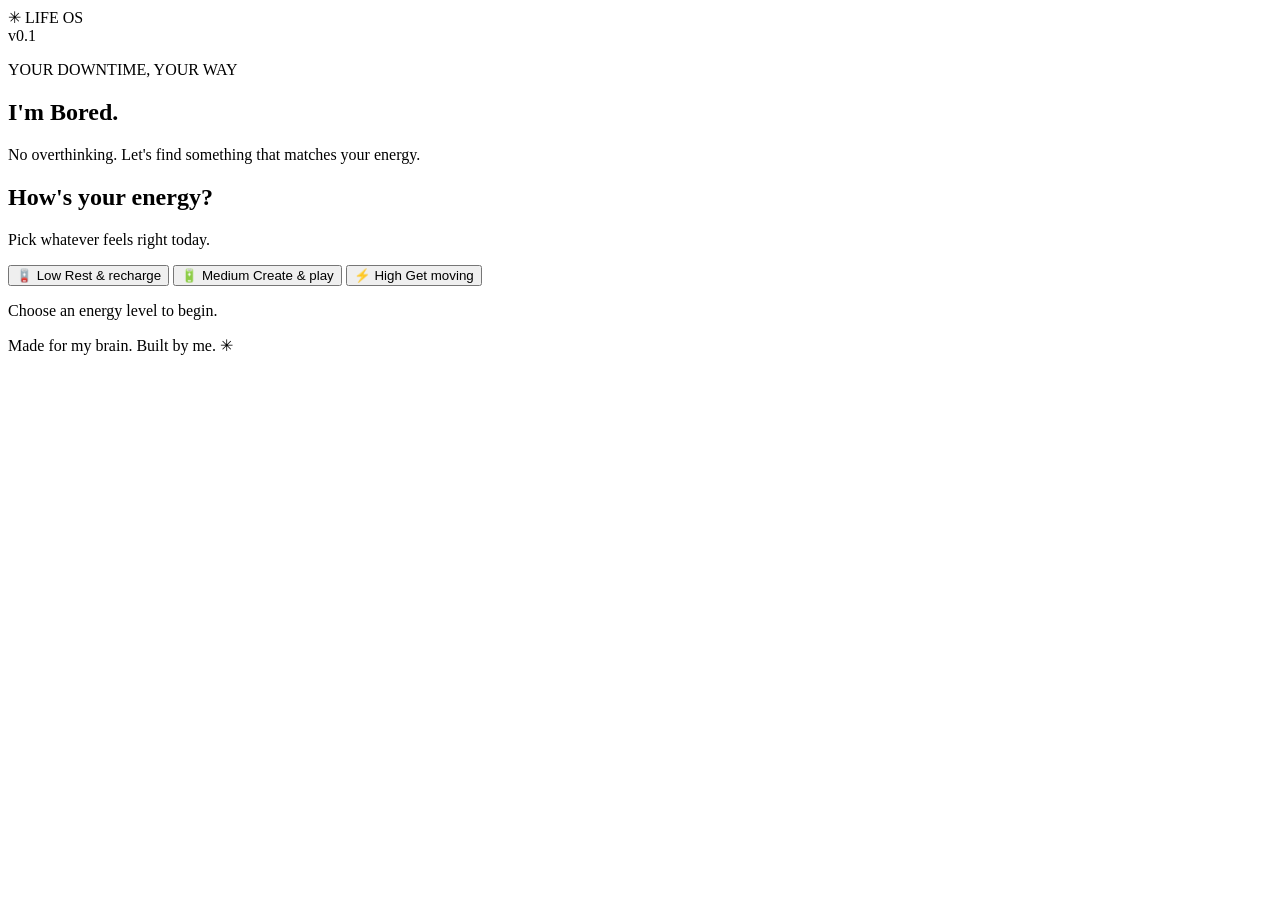
==== index.html @ 5e1a7235 "Add initial HTML structure for Life OS app" ====
<!DOCTYPE html>
<html lang="en">
<head>
  <meta charset="UTF-8">
  <meta name="viewport" content="width=device-width, initial-scale=1">
  <meta name="theme-color" content="#111715">

  <title>Life OS | I'm Bored</title>

  <link rel="stylesheet" href="./css/style.css">
  <script src="./js/app.js" defer></script>
</head>

<body>
  <main class="app">
    <header class="topbar">
      <div class="brand">
        <span class="brand-icon">✳</span>
        <span>LIFE OS</span>
      </div>
      <span class="version">v0.1</span>
    </header>

    <section class="intro">
      <p class="eyebrow">YOUR DOWNTIME, YOUR WAY</p>
      <h1>I'm Bored<span class="accent">.</span></h1>
      <p class="subtitle">
        No overthinking. Let's find something
        that matches your energy.
      </p>
    </section>

    <section class="energy-section">
      <h2>How's your energy?</h2>
      <p class="section-description">
        Pick whatever feels right today.
      </p>

      <div class="energy-grid">
        <button class="energy-card low"
                data-energy="Low"
                aria-pressed="false">
          <span class="emoji">🪫</span>
          <span class="energy-name">Low</span>
          <span class="energy-note">Rest & recharge</span>
        </button>

        <button class="energy-card medium"
                data-energy="Medium"
                aria-pressed="false">
          <span class="emoji">🔋</span>
          <span class="energy-name">Medium</span>
          <span class="energy-note">Create & play</span>
        </button>

        <button class="energy-card high"
                data-energy="High"
                aria-pressed="false">
          <span class="emoji">⚡</span>
          <span class="energy-name">High</span>
          <span class="energy-note">Get moving</span>
        </button>
      </div>

      <p id="selection" class="selection" role="status">
        Choose an energy level to begin.
      </p>
    </section>

    <footer>Made for my brain. Built by me. ✳</footer>
  </main>
</body>
</html>
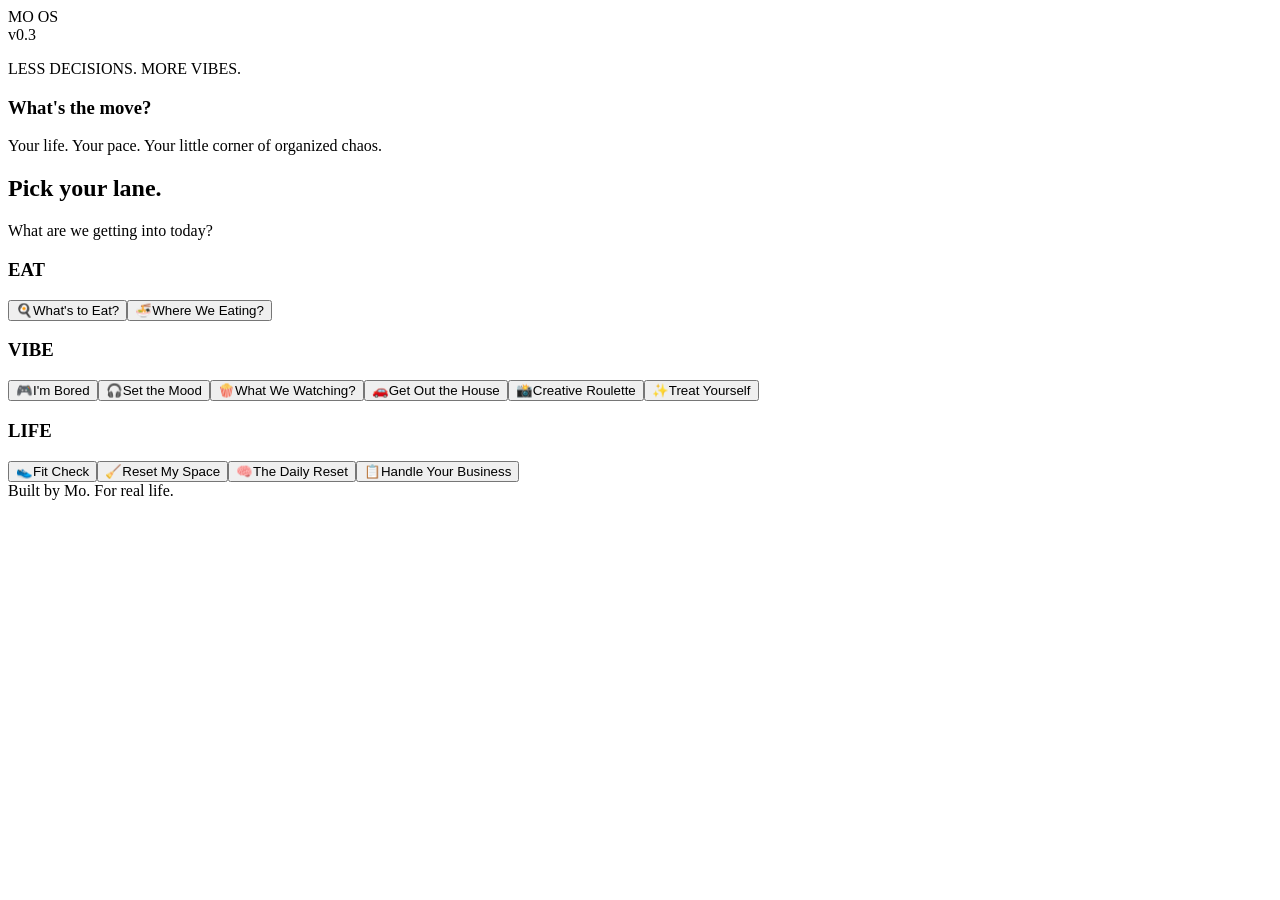
==== commit e4b2d4b8: "MO OS v0.5 - Food menus and navigation" ====
--- a/index.html
+++ b/index.html
@@ -1,74 +1,327 @@
 
 <!DOCTYPE html>
 <html lang="en">
+
 <head>
   <meta charset="UTF-8">
   <meta name="viewport" content="width=device-width, initial-scale=1">
-  <meta name="theme-color" content="#111715">
-
-  <title>Life OS | I'm Bored</title>
-
+  <meta name="theme-color" content="#121312">
+
+  <title>MO OS | My Life, My Way</title>
+
+  <!-- Styles -->
   <link rel="stylesheet" href="./css/style.css">
+
+  <!-- Data -->
+  <script src="./js/activities.js" defer></script>
+  <script src="./js/menus.js" defer></script>
+
+  <!-- Application Logic -->
   <script src="./js/app.js" defer></script>
 </head>
 
 <body>
+
   <main class="app">
+
+    <!-- =========================
+         GLOBAL HEADER
+    ========================== -->
+
     <header class="topbar">
+
       <div class="brand">
-        <span class="brand-icon">✳</span>
-        <span>LIFE OS</span>
+        <span class="brand-mark"></span>
+        <span class="brand-text">MO OS</span>
       </div>
-      <span class="version">v0.1</span>
+
+      <span class="version">v0.3</span>
+
     </header>
 
-    <section class="intro">
-      <p class="eyebrow">YOUR DOWNTIME, YOUR WAY</p>
-      <h1>I'm Bored<span class="accent">.</span></h1>
-      <p class="subtitle">
-        No overthinking. Let's find something
-        that matches your energy.
-      </p>
+
+    <!-- =========================
+         HOME SCREEN
+    ========================== -->
+
+    <section id="home-screen" class="screen">
+
+      <section class="hero">
+
+        <p class="eyebrow">
+          LESS DECISIONS. MORE VIBES.
+        </p>
+
+        <h1>
+          What's the move<span class="accent">?</span>
+        </h1>
+
+        <p class="subtitle">
+          Your life. Your pace. Your little corner
+          of organized chaos.
+        </p>
+
+      </section>
+
+
+      <!-- MAIN MENU -->
+
+      <section class="module-section">
+
+        <h2>Pick your lane.</h2>
+
+        <p class="section-description">
+          What are we getting into today?
+        </p>
+
+        <!--
+          Menu cards will be generated
+          automatically from menus.js.
+
+          Groups:
+          EAT
+          VIBE
+          LIFE
+        -->
+
+        <div id="extra-menus"></div>
+
+      </section>
+
+      <!-- Temporary compatibility button.
+           Keeps existing app.js working
+           until we update it in File 4. -->
+      <button
+        id="open-bored"
+        type="button"
+        hidden
+      >
+        Open I'm Bored
+      </button>
+
     </section>
 
-    <section class="energy-section">
-      <h2>How's your energy?</h2>
-      <p class="section-description">
-        Pick whatever feels right today.
-      </p>
-
-      <div class="energy-grid">
-        <button class="energy-card low"
-                data-energy="Low"
-                aria-pressed="false">
-          <span class="emoji">🪫</span>
-          <span class="energy-name">Low</span>
-          <span class="energy-note">Rest & recharge</span>
-        </button>
-
-        <button class="energy-card medium"
-                data-energy="Medium"
-                aria-pressed="false">
-          <span class="emoji">🔋</span>
-          <span class="energy-name">Medium</span>
-          <span class="energy-note">Create & play</span>
-        </button>
-
-        <button class="energy-card high"
-                data-energy="High"
-                aria-pressed="false">
-          <span class="emoji">⚡</span>
-          <span class="energy-name">High</span>
-          <span class="energy-note">Get moving</span>
-        </button>
+
+    <!-- =========================
+         I'M BORED SCREEN
+    ========================== -->
+
+    <section id="bored-screen" class="screen" hidden>
+
+      <!-- Back Navigation -->
+
+      <button
+        id="back-home"
+        class="back-button"
+        type="button"
+      >
+        ← Main Menu
+      </button>
+
+
+      <!-- Introduction -->
+
+      <section class="hero hero-compact">
+
+        <p class="eyebrow">
+          NO OVERTHINKING. JUST PICK A VIBE.
+        </p>
+
+        <h1>
+          I'm Bored<span class="accent">.</span>
+        </h1>
+
+        <p class="subtitle">
+          Pick your energy and let's find
+          something worth doing.
+        </p>
+
+      </section>
+
+
+      <!-- Energy Selection -->
+
+      <section class="energy-section">
+
+        <h2>How we feeling?</h2>
+
+        <p class="section-description">
+          Be honest. Low is valid.
+        </p>
+
+
+        <div class="energy-grid">
+
+          <!-- LOW ENERGY -->
+
+          <button
+            class="energy-card low"
+            data-energy="Low"
+            aria-pressed="false"
+            type="button"
+          >
+
+            <span class="emoji">🪫</span>
+
+            <span class="energy-name">
+              Low
+            </span>
+
+            <span class="energy-note">
+              soft mode
+            </span>
+
+          </button>
+
+
+          <!-- MEDIUM ENERGY -->
+
+          <button
+            class="energy-card medium"
+            data-energy="Medium"
+            aria-pressed="false"
+            type="button"
+          >
+
+            <span class="emoji">🔋</span>
+
+            <span class="energy-name">
+              Medium
+            </span>
+
+            <span class="energy-note">
+              steady mode
+            </span>
+
+          </button>
+
+
+          <!-- HIGH ENERGY -->
+
+          <button
+            class="energy-card high"
+            data-energy="High"
+            aria-pressed="false"
+            type="button"
+          >
+
+            <span class="emoji">⚡</span>
+
+            <span class="energy-name">
+              High
+            </span>
+
+            <span class="energy-note">
+              let's do stuff
+            </span>
+
+          </button>
+
+        </div>
+
+
+        <!-- Activity Suggestion -->
+
+        <div class="suggestion-card">
+
+          <p class="suggestion-label">
+            TODAY'S MOVE
+          </p>
+
+          <p
+            id="selection"
+            class="selection"
+            role="status"
+          >
+            Choose an energy level to begin.
+          </p>
+
+          <button
+            id="reroll-button"
+            class="reroll-button"
+            type="button"
+            hidden
+          >
+            🎲 Try another
+          </button>
+
+        </div>
+
+      </section>
+
+    </section>
+
+
+    <!-- =========================
+         SHARED MENU SCREEN
+    ========================== -->
+
+    <section id="module-screen" class="screen" hidden>
+
+      <!-- Back Navigation -->
+
+      <button
+        id="module-back"
+        class="back-button"
+        type="button"
+      >
+        ← Main Menu
+      </button>
+
+
+      <!-- Menu Header -->
+
+      <section class="hero hero-compact">
+
+        <p
+          id="module-label"
+          class="eyebrow"
+        >
+          MO OS
+        </p>
+
+        <h1 id="module-title">
+          Your Menu
+        </h1>
+
+        <p
+          id="module-description"
+          class="subtitle"
+        ></p>
+
+      </section>
+
+
+      <!-- Menu Content -->
+
+      <div
+        id="module-content"
+        class="module-landing"
+      >
+
+        <p class="suggestion-label">
+          YOUR SPACE
+        </p>
+
+        <p>
+          We're getting this one ready.
+          More good stuff coming.
+        </p>
+
       </div>
 
-      <p id="selection" class="selection" role="status">
-        Choose an energy level to begin.
-      </p>
     </section>
 
-    <footer>Made for my brain. Built by me. ✳</footer>
+
+    <!-- =========================
+         FOOTER
+    ========================== -->
+
+    <footer>
+      Built by Mo. For real life.
+    </footer>
+
   </main>
+
 </body>
 </html>
